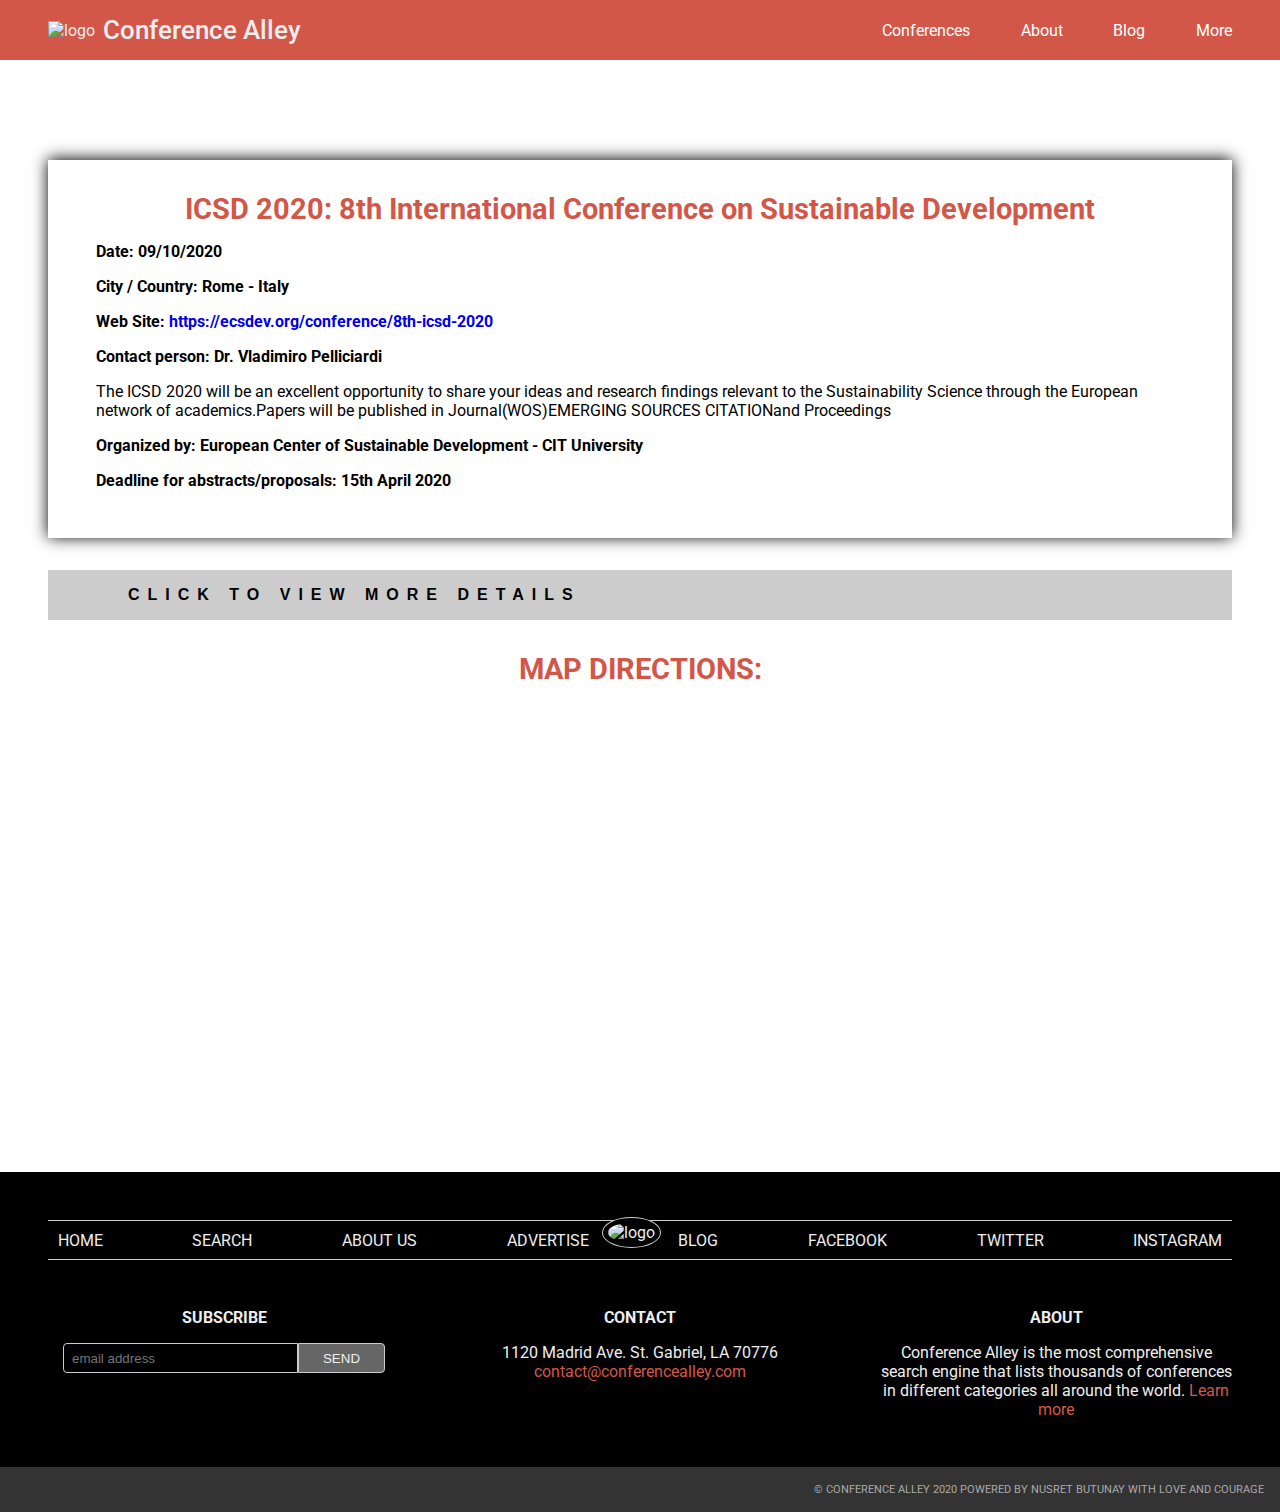
==== details.html @ 6baeeab0 "style details page" ====
<!DOCTYPE html>
<html lang="en">
  <head>
    <meta charset="UTF-8" />
    <meta name="viewport" content="width=device-width, initial-scale=1.0" />
    <link
      rel="stylesheet"
      href="https://use.fontawesome.com/releases/v5.13.0/css/all.css"
      integrity="sha384-Bfad6CLCknfcloXFOyFnlgtENryhrpZCe29RTifKEixXQZ38WheV+i/6YWSzkz3V"
      crossorigin="anonymous"
    />
    <link
      rel="icon"
      type="image/png"
      href="https://img.icons8.com/metro/26/000000/conference.png"
    />

    <link rel="stylesheet" href="css/main.css" />
    <title>Conference Alley | Gateway to World-wide Conferences</title>
  </head>
  <body>
    <header>
      <nav class="top-nav flex-container space-between align-center px-3">
        <a class="navbar-brand flex-container align-center" href="#"
          ><img
            src="https://img.icons8.com/metro/35/ffffff/conference.png"
            alt="logo"
          />
          <span>Conference Alley</span></a
        >
        <ul class="navbar-nav flex-container align-center space-between">
          <li class="nav-item">
            <a class="nav-link capitalize" href="#"
              ><i class="fas fa-search"></i>
              <span class="display-none">conferences</span>
            </a>
          </li>
          <li class="nav-item">
            <a class="nav-link capitalize" href="#"
              ><i class="far fa-user"></i>
              <span class="display-none">about</span>
            </a>
          </li>
          <li class="nav-item">
            <a class="nav-link capitalize" href="#"
              ><i class="fas fa-rss"></i> <span class="display-none">blog</span>
            </a>
          </li>
          <li class="nav-item">
            <a class="nav-link capitalize" href="#"
              ><i class="fas fa-bars"></i>
              <span class="display-none">more</span>
            </a>
          </li>
        </ul>
      </nav>
    </header>

    <main>
      <div class="details-section px-3">
        <article class="details">
          <h3 class="text-center">
            ICSD 2020: 8th International Conference on Sustainable Development
          </h3>
          <h4>Date: <span>09/10/2020</span></h4>
          <h4>City / Country: <span>Rome - Italy</span></h4>
          <h4>
            Web Site:
            <a href="https://ecsdev.org/conference/8th-icsd-2020"
              >https://ecsdev.org/conference/8th-icsd-2020</a
            >
          </h4>
          <h4>Contact person: <span>Dr. Vladimiro Pelliciardi </span></h4>
          <p>
            The ICSD 2020 will be an excellent opportunity to share your ideas
            and research findings relevant to the Sustainability Science through
            the European network of academics.Papers will be published in
            Journal(WOS)EMERGING SOURCES CITATIONand Proceedings
          </p>
          <h4>
            Organized by:
            <span
              >European Center of Sustainable Development - CIT University</span
            >
          </h4>
          <h4>
            Deadline for abstracts/proposals: <span>15th April 2020</span>
          </h4>
        </article>
        <button class="uppercase">
          <i class="fas fa-info-circle"></i> click to view more details
        </button>
        <h3 class="uppercase text-center map-heading">
          <i class="fas fa-compass"></i> map directions:
        </h3>
        <iframe src="https://www.google.com/maps/embed?pb=!1m18!1m12!1m3!1d26835.14029271188!2d-96.81442029771313!3d32.781849613045345!2m3!1f0!2f0!3f0!3m2!1i1024!2i768!4f13.1!3m3!1m2!1s0x864e9921f122aee1%3A0x2a0c3e75dc490c94!2sDallas%20Downtown%20Historic%20District%2C%20Dallas%2C%20Teksas%2C%20Amerika%20Birle%C5%9Fik%20Devletleri!5e0!3m2!1str!2str!4v1593949608368!5m2!1str!2str" height="450" aria-hidden="false" tabindex="0"></iframe>
      </div>
      
      <div class="bottom px-3 clear">
        <nav class="bottom-nav">
          <ul
            class="bottom-nav-links flex-container align-center space-between"
          >
            <li><a href="#" class="bottom-link uppercase">home</a></li>
            <li><a href="#" class="bottom-link uppercase">search</a></li>
            <li><a href="#" class="bottom-link uppercase">about us</a></li>
            <li>
              <a href="#" class="bottom-link uppercase display-none-mobile"
                >advertise</a
              >
            </li>
            <li>
              <a href="#" class="bottom-link uppercase">blog</a>
            </li>
            <li>
              <a href="#" class="bottom-link uppercase">facebook</a>
            </li>
            <li>
              <a href="#" class="bottom-link uppercase">twitter</a>
            </li>
            <li>
              <a href="#" class="bottom-link uppercase display-none-mobile"
                >instagram</a
              >
            </li>
          </ul>
          <img
            src="https://img.icons8.com/metro/35/ffffff/conference.png"
            alt="logo"
            class="display-none"
          />
        </nav>
        <div class="bottom-content grid-container">
          <div class="subscribe text-center">
            <h4 class="uppercase mb-1">subscribe</h4>
            <form
              class="subscribe-form flex-container align-center justify-center"
            >
              <input
                type="email"
                class="email-bar"
                placeholder="email address"
              />
              <input type="button" value="send" class="send-btn uppercase" />
            </form>
          </div>

          <div class="contact text-center">
            <h4 class="uppercase mb-1">contact</h4>
            <p>
              1120 Madrid Ave. St. Gabriel, LA 70776
            </p>
            <a href="mailto:contact@conferencealley.com"
              >contact@conferencealley.com</a
            >
          </div>

          <div class="about text-center">
            <h4 class="uppercase mb-1">about</h4>
            <p>
              Conference Alley is the most comprehensive search engine that
              lists thousands of conferences in different categories all around
              the world.
              <a href="#"> Learn more</a>
            </p>
          </div>
        </div>
      </div>
    </main>
    <footer class="flex-container space-between">
      <div class="social-links flex-container align-center space-between">
        <a href="#" class="social-link"><i class="fab fa-facebook-f"></i></a>
        <a href="#" class="social-link"><i class="fab fa-twitter"></i></a>
        <a href="#" class="social-link"><i class="fab fa-instagram"></i></a>
        <a href="#" class="social-link"><i class="fab fa-linkedin-in"></i></a>
      </div>
      <p class="uppercase">
        © Conference Alley 2020
        <span>powered by nusret butunay with love and courage</span>
      </p>
    </footer>
  </body>
</html>
---- css/main.css ----
@import url("https://fonts.googleapis.com/css2?family=Roboto:wght@400;500;700;900&display=swap");
.wrapper {
  max-width: 95%;
  margin: 0 auto;
  width: 95%;
  height: 300px;
}

.capitalize {
  text-transform: capitalize;
}

.uppercase {
  text-transform: uppercase;
}

.flex-container {
  display: -webkit-box;
  display: -ms-flexbox;
  display: flex;
}

.justify-center {
  -webkit-box-pack: center;
      -ms-flex-pack: center;
          justify-content: center;
}

.align-center {
  -webkit-box-align: center;
      -ms-flex-align: center;
          align-items: center;
}

.space-between {
  -webkit-box-pack: justify;
      -ms-flex-pack: justify;
          justify-content: space-between;
}

.flex-column {
  -webkit-box-orient: vertical;
  -webkit-box-direction: normal;
      -ms-flex-direction: column;
          flex-direction: column;
}

.grid-container {
  display: -ms-grid;
  display: grid;
}

.display-block {
  display: block;
}

.text-center {
  text-align: center;
}

.mb-1 {
  margin-bottom: 1rem;
}

.mr-1 {
  margin-right: 1rem;
}

.ml-1 {
  margin-left: 1rem;
}

.w-100 {
  width: 100%;
}

.py-1 {
  padding-top: 1rem;
  padding-bottom: 1rem;
}

.px-3 {
  padding-left: 3rem;
  padding-right: 3rem;
}

@media screen and (max-width: 1024px) {
  .px-3 {
    padding-left: 2rem;
    padding-right: 2rem;
  }
}

@media screen and (max-width: 768px) {
  .px-3 {
    padding-left: 1rem;
    padding-right: 1rem;
  }
}

.z-1 {
  z-index: 1;
}

button,
a,
input[type="button"] {
  cursor: pointer;
}

*,
*::before,
*::after {
  margin: 0;
  padding: 0;
  -webkit-box-sizing: border-box;
          box-sizing: border-box;
}

a {
  text-decoration: none;
}

li {
  list-style: none;
}

body {
  font-family: "Roboto", sans-serif;
}

.top-nav {
  position: fixed;
  background-color: #d35749;
  height: 60px;
  width: 100%;
  z-index: 99;
}

.top-nav .navbar-nav {
  width: 350px;
}

.top-nav .nav-link {
  color: #fff;
}

.top-nav .nav-link:hover {
  color: #333;
}

.top-nav .navbar-brand {
  color: #eee;
}

.top-nav .navbar-brand span {
  display: block;
  padding-left: 0.5rem;
  font-weight: 500;
  font-size: 1.6em;
}

main .showcase {
  position: relative;
  top: 10%;
  height: 85vh;
  width: 100%;
  background-image: url("../img/conference.jpg");
  background-position: center;
  background-repeat: no-repeat;
  background-size: cover;
  padding-top: 12rem;
  text-align: center;
}

main .showcase::before {
  position: absolute;
  top: 0;
  left: 0;
  height: 100%;
  width: 100%;
  content: "";
  background-color: #000;
  opacity: 0.7;
}

main .showcase h1 {
  color: #fff;
  font-size: 1.5rem;
}

main .showcase .search-area {
  padding: 2rem 2rem 2rem 0.6rem;
  margin-top: 1rem;
  background: rgba(255, 255, 255, 0.6);
  border-radius: 5px;
  -webkit-box-align: start;
      -ms-flex-align: start;
          align-items: flex-start;
}

main .showcase .search-area .search-form {
  margin-top: 0.2rem;
}

main .showcase .search-area .search-form .search-bar {
  padding: 0.711rem 14rem 0.54rem 1rem;
  border-bottom-left-radius: 4px;
  border-top-left-radius: 4px;
  background-color: #fff;
  border: 0;
  outline: none;
}

main .showcase .search-area .search-form .search-btn {
  background-color: #d35749;
  padding: 0.5rem 1rem;
  border-top-right-radius: 4px;
  border-bottom-right-radius: 4px;
  color: #eee;
  border: 0;
}

main .showcase .search-area .search-form .search-btn:hover {
  background-color: #519cd8;
}

main .showcase .call-to-action-btn {
  margin: 1rem 0 0 0;
  padding: 0.5rem 1rem;
  border: 0;
  border-radius: 3px;
}

main .showcase .call-to-action-btn:hover {
  background-color: #666;
  color: #eee;
}

main .content {
  -ms-grid-columns: (1fr)[2];
      grid-template-columns: repeat(2, 1fr);
  -webkit-box-align: center;
      -ms-flex-align: center;
          align-items: center;
  padding-top: 2rem;
  padding-bottom: 6rem;
  grid-gap: 10%;
  text-align: center;
}

main .content h2 {
  grid-column: 1 / -1;
  text-align: center;
  color: #d35749;
}

main .content i,
main .content h5 {
  margin: 0.8rem 0;
}

main .detailed-content {
  color: #eee;
}

main .detailed-content div * {
  margin-bottom: 1rem;
}

main .detailed-content button {
  padding: 0.3rem 0.6rem;
  margin-top: 1rem;
  background-color: #fff;
  border: 0;
  outline: none;
  border-radius: 3px;
}

main .detailed-content .detail-image {
  width: 200px;
  height: 200px;
  border-radius: 50%;
}

main .detailed-content.detailed-a {
  background-color: #d35749;
}

main .detailed-content.detailed-a .detailed-btn-a {
  color: #d35749;
}

main .detailed-content.detailed-a .detailed-btn-a:hover {
  background-color: rgba(255, 255, 255, 0.7);
}

main .detailed-content.detailed-b {
  background-color: #99a5a6;
}

main .detailed-content.detailed-b .detailed-btn-b {
  color: #99a5a6;
}

main .detailed-content.detailed-b .detailed-btn-b:hover {
  background-color: rgba(255, 255, 255, 0.7);
}

main .detailed-content.detailed-c {
  background-color: #519cd8;
}

main .detailed-content.detailed-c .detailed-btn-c {
  color: #519cd8;
}

main .detailed-content.detailed-c .detailed-btn-c:hover {
  background-color: rgba(255, 255, 255, 0.7);
}

main .bottom {
  background-color: #000;
  padding-top: 3rem;
  padding-bottom: 3rem;
  width: 100%;
  color: #eee;
}

main .bottom .bottom-nav {
  border-top: 1px solid #ccc;
  border-bottom: 1px solid #ccc;
  position: relative;
  margin-bottom: 3rem;
  padding: 0.6rem;
}

main .bottom .bottom-nav img {
  position: absolute;
  top: -10%;
  left: 46.8%;
  border: 1px solid #ccc;
  padding: 0.3rem;
  border-radius: 50%;
  background-color: #000;
}

main .bottom .bottom-nav .bottom-link {
  color: #eee;
}

main .bottom .bottom-nav .bottom-link:hover {
  color: #d35749;
}

main .bottom .bottom-content {
  -ms-grid-columns: (1fr)[3];
      grid-template-columns: repeat(3, 1fr);
  grid-column-gap: 4rem;
}

main .bottom .bottom-content .subscribe .subscribe-form .email-bar {
  background-color: #000;
  border: 1px solid #ccc;
  border-top-left-radius: 4px;
  border-bottom-left-radius: 4px;
  padding: 0.4rem 3rem 0.4rem 0.5rem;
  color: #eee;
}

main .bottom .bottom-content .subscribe .subscribe-form .email-bar:focus {
  outline: none;
}

main .bottom .bottom-content .subscribe .subscribe-form .send-btn {
  background-color: #666;
  border: 1px solid #ccc;
  border-top-right-radius: 4px;
  border-bottom-right-radius: 4px;
  padding: 0.4rem 1.5rem 0.4rem 1.5rem;
  color: #eee;
}

main .bottom .bottom-content .subscribe .subscribe-form .send-btn:hover {
  background-color: #999;
}

main .bottom .bottom-content .subscribe .subscribe-form .send-btn:focus {
  outline: none;
}

main .bottom a {
  color: #d35749;
}

footer {
  padding: 1rem 1rem;
  background-color: #333;
  color: #aaa;
}

footer .social-links {
  width: 12%;
}

footer .social-links .social-link {
  color: #aaa;
}

footer .social-links .social-link:hover {
  color: #d35749;
}

footer p {
  font-size: 0.7rem;
}

.filter-section {
  position: relative;
  top: 8rem;
  padding: 3rem 0 4rem 0;
  margin-bottom: 10rem;
  width: 100%;
  background-color: #eee;
}

.filter-section h1 {
  margin-bottom: 2rem;
  color: #aaa;
}

.filter-section .filter-group {
  -webkit-box-align: end;
      -ms-flex-align: end;
          align-items: flex-end;
}

.filter-section .filter-group * {
  margin-right: 0.1rem;
}

.filter-section .filter-group .input-group label {
  margin-bottom: 0.3rem;
  font-weight: bold;
  color: #555;
}

.filter-section .filter-group .input-group input,
.filter-section .filter-group .input-group select {
  padding: 0.3rem 0;
  outline: none;
  border: 1px solid #ddd;
  border-radius: 3px;
  color: #777;
}

.filter-section .filter-group button {
  padding: 0.4rem 0.4rem;
  border: 0;
  border-radius: 3px;
  color: #eee;
}

.filter-section .filter-group button:first-of-type {
  background-color: #457db4;
}

.filter-section .filter-group button:last-child {
  background-color: #e6ac5b;
}

.filter-section .filter-group button:hover {
  opacity: 0.8;
}

.search-results-section {
  -ms-grid-columns: (1fr)[3];
      grid-template-columns: repeat(3, 1fr);
  grid-gap: 2rem;
  margin-bottom: 3rem;
  text-align: center;
}

.search-results-section h2 {
  grid-column: 1 / -1;
  color: #555;
  padding-bottom: 1rem;
  border-bottom: 1px solid #999;
}

.search-results-section .search-result {
  position: relative;
  color: #eee;
  background-color: #d35749;
  padding: 2rem 2rem 4rem 2rem;
}

.search-results-section .search-result * {
  margin-bottom: 0.5rem;
}

.search-results-section .search-result h3 {
  color: #000;
}

.search-results-section .search-result span {
  font-weight: normal;
}

.search-results-section .search-result .more-info {
  display: block;
  position: absolute;
  top: 80%;
  left: 50%;
  -webkit-transform: translateX(-50%);
          transform: translateX(-50%);
  background-color: #519cd8;
  padding: 0.3rem 0.5rem;
  color: #eee;
  border-radius: 3px;
}

.search-results-section .search-result .more-info:hover {
  opacity: 0.9;
}

.details-section {
  padding-top: 10rem;
}

.details-section * {
  margin-bottom: 2rem;
}

.details-section h3 {
  margin-bottom: 3rem;
  font-size: 1.8rem;
  color: #d35749;
}

.details-section .details {
  -webkit-box-shadow: 0 -1px 15px 0 #000;
          box-shadow: 0 -1px 15px 0 #000;
  padding: 2rem 3rem;
}

.details-section .details * {
  margin-bottom: 1rem;
}

.details-section .details h4 a {
  word-wrap: break-word;
}

.details-section button {
  width: 100%;
  padding: 1rem 5rem;
  text-align: left;
  letter-spacing: 0.5rem;
  border: 0;
  font-weight: bold;
  font-size: 1rem;
  background-color: #ccc;
}

.details-section button i {
  margin: 0;
}

.details-section button:hover {
  background-color: #aaa;
}

.details-section .map-heading {
  margin-bottom: 0;
}

.details-section iframe {
  border: 0;
  width: 100%;
  padding-top: 0;
}

@media screen and (max-width: 768px) {
  .display-none-mobile {
    display: none;
  }
  .top-nav {
    -webkit-box-orient: vertical;
    -webkit-box-direction: normal;
        -ms-flex-direction: column;
            flex-direction: column;
    height: 85px;
    padding: 10px 0;
  }
  .top-nav .navbar-nav {
    width: 250px;
    padding-top: 1rem;
  }
  main .showcase {
    height: 100vh;
    padding-top: 15rem;
  }
  main .showcase h1 {
    max-width: 90%;
  }
  main .showcase .search-area {
    padding: 2rem 2rem 2rem 0.6rem;
    margin: 0 auto;
    margin-top: 1rem;
    width: 90%;
  }
  main .showcase .search-area .search-form .search-bar {
    padding: 0.5rem 4rem;
    width: 80%;
  }
  main .showcase .search-area .search-form .search-btn {
    padding: 0.5rem 0.4rem;
  }
  main .bottom .bottom-nav .bottom-nav-links {
    -webkit-box-orient: vertical;
    -webkit-box-direction: normal;
        -ms-flex-direction: column;
            flex-direction: column;
    -ms-flex-wrap: wrap;
        flex-wrap: wrap;
    -webkit-box-pack: space-evenly;
        -ms-flex-pack: space-evenly;
            justify-content: space-evenly;
    height: 50px;
    font-size: 0.9rem;
  }
  main .bottom .bottom-content {
    -ms-grid-columns: 1fr;
        grid-template-columns: 1fr;
  }
  main .bottom .bottom-content > * {
    margin-bottom: 1.5rem;
  }
  main .detailed-content .detail-image {
    width: 100px;
    height: 100px;
  }
  main .filter-section h1 {
    text-align: center;
  }
  main .filter-section .filter-group {
    -webkit-box-orient: vertical;
    -webkit-box-direction: normal;
        -ms-flex-direction: column;
            flex-direction: column;
    -webkit-box-align: start;
        -ms-flex-align: start;
            align-items: flex-start;
  }
  main .filter-section .filter-group * {
    margin-bottom: 0.3rem;
  }
  main .filter-section .filter-group button i {
    margin: 0;
  }
  footer {
    -webkit-box-orient: vertical;
    -webkit-box-direction: normal;
        -ms-flex-direction: column;
            flex-direction: column;
    -webkit-box-align: center;
        -ms-flex-align: center;
            align-items: center;
    text-align: center;
  }
  footer .social-links {
    width: 30%;
    margin-bottom: 1rem;
  }
  footer p span {
    display: block;
  }
}

@media screen and (max-width: 1024px) {
  .display-none {
    display: none;
  }
  main .content {
    -ms-grid-columns: 1fr;
        grid-template-columns: 1fr;
    padding-top: 4rem;
    grid-gap: 2rem;
  }
  main .bottom .bottom-content {
    grid-gap: 1.5rem;
  }
  main .bottom .bottom-content .subscribe .subscribe-form .email-bar {
    padding: 0.4rem 0 0.4rem 0.3rem;
  }
  main .bottom .bottom-content .subscribe .subscribe-form .send-btn {
    padding: 0.4rem 0.5rem 0.4rem 0.5rem;
  }
  main .search-results-section {
    -ms-grid-columns: 1fr;
        grid-template-columns: 1fr;
  }
}
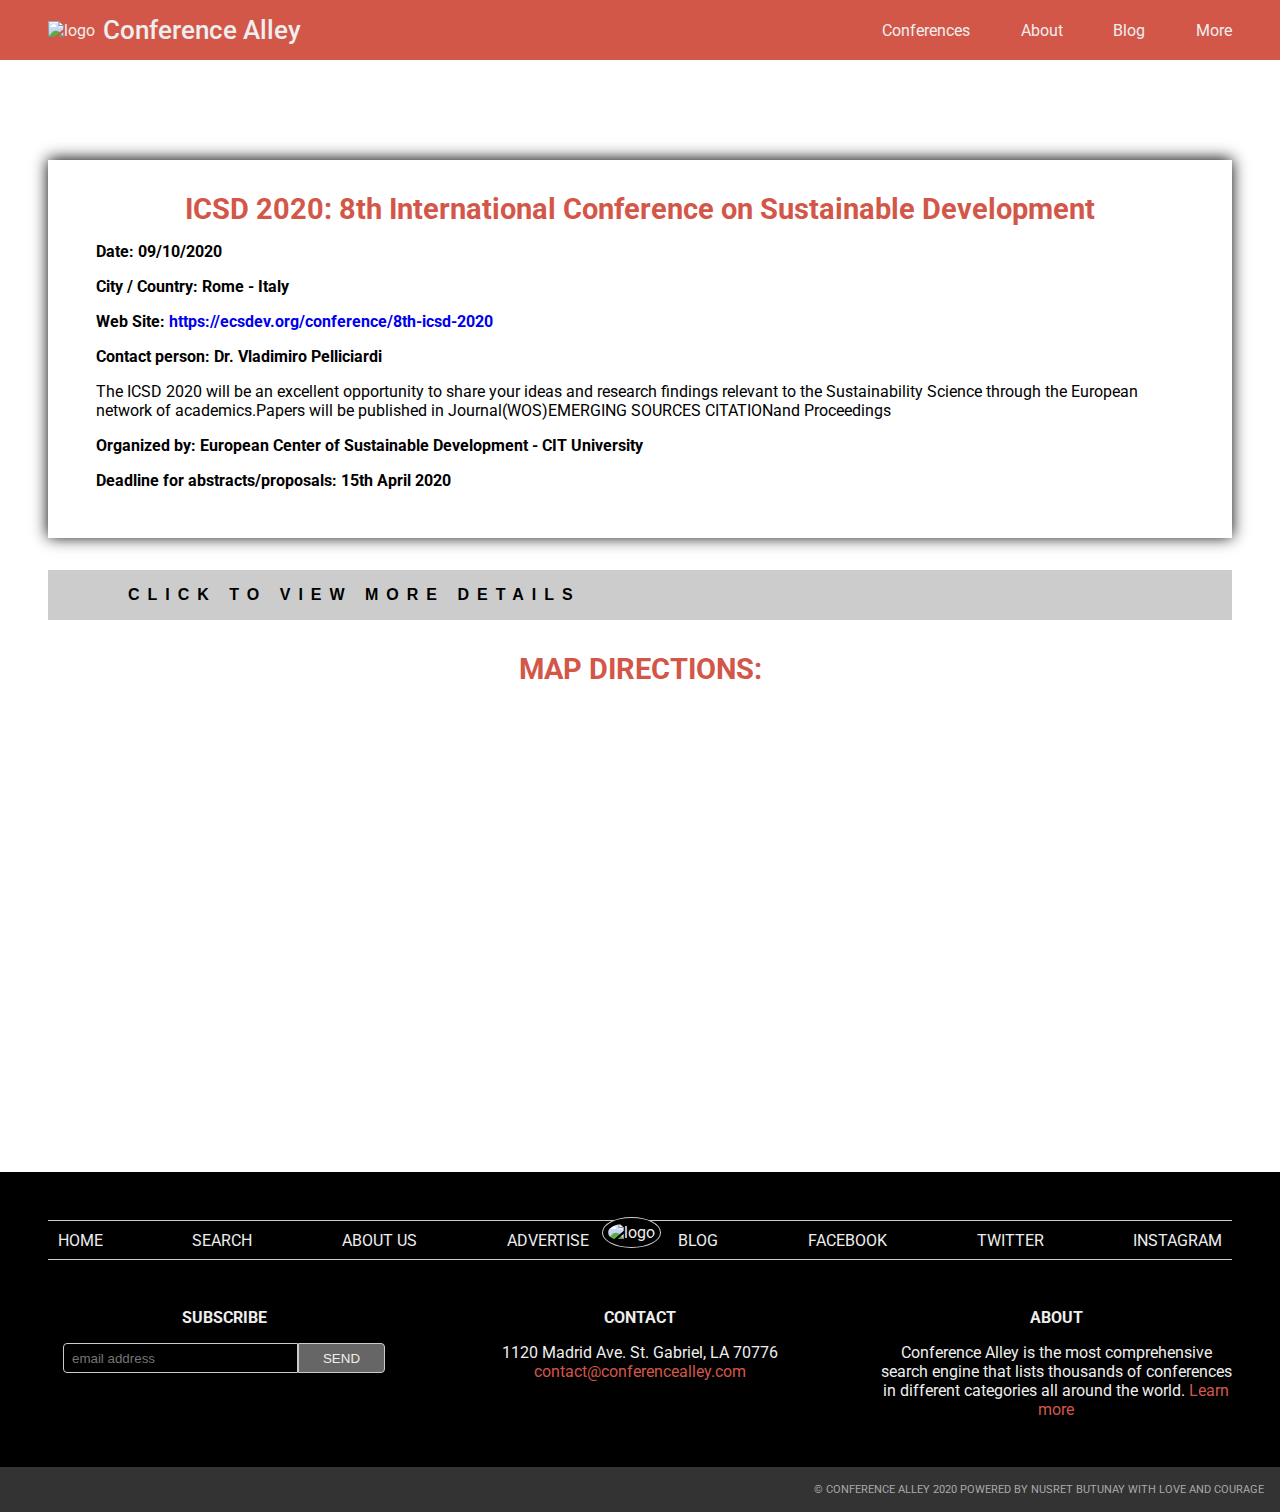
==== commit cc9d7f1b: "fix some repeated code" ====
--- a/details.html
+++ b/details.html
@@ -20,8 +20,8 @@
   </head>
   <body>
     <header>
-      <nav class="top-nav flex-container space-between align-center px-3">
-        <a class="navbar-brand flex-container align-center" href="#"
+      <nav class="top-nav flex-container space-between align-center px-3 w-100">
+        <a class="navbar-brand flex-container align-center" href="./index.html"
           ><img
             src="https://img.icons8.com/metro/35/ffffff/conference.png"
             alt="logo"
@@ -93,15 +93,22 @@
         <h3 class="uppercase text-center map-heading">
           <i class="fas fa-compass"></i> map directions:
         </h3>
-        <iframe src="https://www.google.com/maps/embed?pb=!1m18!1m12!1m3!1d26835.14029271188!2d-96.81442029771313!3d32.781849613045345!2m3!1f0!2f0!3f0!3m2!1i1024!2i768!4f13.1!3m3!1m2!1s0x864e9921f122aee1%3A0x2a0c3e75dc490c94!2sDallas%20Downtown%20Historic%20District%2C%20Dallas%2C%20Teksas%2C%20Amerika%20Birle%C5%9Fik%20Devletleri!5e0!3m2!1str!2str!4v1593949608368!5m2!1str!2str" height="450" aria-hidden="false" tabindex="0"></iframe>
+        <iframe
+          src="https://www.google.com/maps/embed?pb=!1m18!1m12!1m3!1d26835.14029271188!2d-96.81442029771313!3d32.781849613045345!2m3!1f0!2f0!3f0!3m2!1i1024!2i768!4f13.1!3m3!1m2!1s0x864e9921f122aee1%3A0x2a0c3e75dc490c94!2sDallas%20Downtown%20Historic%20District%2C%20Dallas%2C%20Teksas%2C%20Amerika%20Birle%C5%9Fik%20Devletleri!5e0!3m2!1str!2str!4v1593949608368!5m2!1str!2str"
+          height="450"
+          aria-hidden="false"
+          tabindex="0"
+        ></iframe>
       </div>
-      
+
       <div class="bottom px-3 clear">
         <nav class="bottom-nav">
           <ul
             class="bottom-nav-links flex-container align-center space-between"
           >
-            <li><a href="#" class="bottom-link uppercase">home</a></li>
+            <li>
+              <a href="./index.html" class="bottom-link uppercase">home</a>
+            </li>
             <li><a href="#" class="bottom-link uppercase">search</a></li>
             <li><a href="#" class="bottom-link uppercase">about us</a></li>
             <li>
--- a/css/main.css
+++ b/css/main.css
@@ -133,7 +133,6 @@
   position: fixed;
   background-color: #d35749;
   height: 60px;
-  width: 100%;
   z-index: 99;
 }
 
@@ -142,7 +141,7 @@
 }
 
 .top-nav .nav-link {
-  color: #fff;
+  color: #eee;
 }
 
 .top-nav .nav-link:hover {
@@ -154,7 +153,6 @@
 }
 
 .top-nav .navbar-brand span {
-  display: block;
   padding-left: 0.5rem;
   font-weight: 500;
   font-size: 1.6em;
@@ -162,15 +160,10 @@
 
 main .showcase {
   position: relative;
-  top: 10%;
-  height: 85vh;
-  width: 100%;
-  background-image: url("../img/conference.jpg");
-  background-position: center;
-  background-repeat: no-repeat;
+  height: 32rem;
+  background: url("../img/conference.jpg") no-repeat center;
   background-size: cover;
   padding-top: 12rem;
-  text-align: center;
 }
 
 main .showcase::before {
@@ -181,11 +174,11 @@
   width: 100%;
   content: "";
   background-color: #000;
-  opacity: 0.7;
+  opacity: 0.8;
 }
 
 main .showcase h1 {
-  color: #fff;
+  color: #eee;
   font-size: 1.5rem;
 }
 
@@ -246,12 +239,10 @@
   padding-top: 2rem;
   padding-bottom: 6rem;
   grid-gap: 10%;
-  text-align: center;
 }
 
 main .content h2 {
   grid-column: 1 / -1;
-  text-align: center;
   color: #d35749;
 }
 
@@ -323,7 +314,6 @@
   background-color: #000;
   padding-top: 3rem;
   padding-bottom: 3rem;
-  width: 100%;
   color: #eee;
 }
 
@@ -611,7 +601,7 @@
     width: 90%;
   }
   main .showcase .search-area .search-form .search-bar {
-    padding: 0.5rem 4rem;
+    padding: 0.711rem 4rem 0.54rem 1rem;
     width: 80%;
   }
   main .showcase .search-area .search-form .search-btn {
